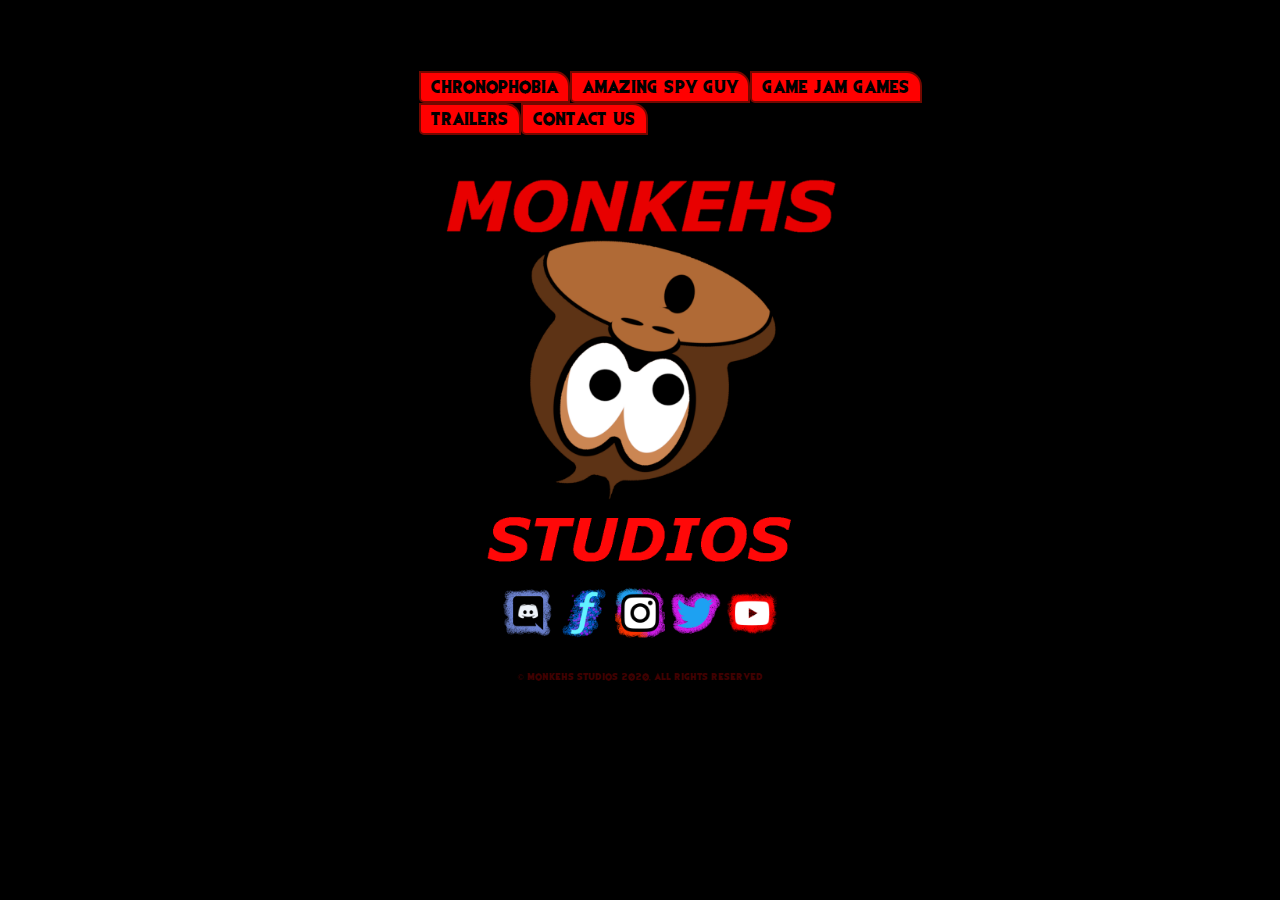
==== index.html @ 2e710202 "HTML Ext removal" ====
<!DOCTYPE html>
<html>

	<head>
		<link rel="stylesheet" href="CSS/style.css">
		<meta name="viewport" content="width=device-width,  initial-scale=1.0">
	</head>

	<body>
	
		<div class = "divPages">
		
			<ul>
				<li><a href="Pages/chrono" class="titleLinks"> Chronophobia </a></li>
				<li><a href="Pages/spyguy" class="titleLinks"> Amazing Spy Guy </a></li>
				<li><a href="Pages/gamejams" class="titleLinks"> Game Jam Games </a></li>
				<li><a href="Pages/trailers" class="titleLinks"> Trailers </a></li>
				<li><a href="Pages/contact" class="titleLinks"> Contact Us </a></li>
			</ul>
			
		</div>
	

		<div class="divLogo">
			<img src="Images/Logos/MonkehsStudios_LogoTrans.png" class="titleLogo_img">
		</div>
		
		
		<div class="divSocialLinks">
			<a href="http://discord.gg/TFRCbbK"> <img src="Images/Social/Icon_Discord.png" class="sm_img"> </a>
			<a href="http://www.facebook.com/MonkehsStudios"> <img src="Images/Social/Icon_FB.png" class="sm_img"> </a>
			<a href="https://www.instagram.com/monkehsstudios"> <img src="Images/Social/Icon_Instagram.png" class="sm_img"> </a>
			<a href="https://twitter.com/MonkehsStudios"> <img src="Images/Social/Icon_Twatter.png" class="sm_img"> </a>
			<a href="https://www.youtube.com/channel/UCS7s8CKkRVXKYYldsYPYCcw"> <img src="Images/Social/Icon_Youtube.png" class="sm_img"> </a>
		</div>
		
		
		<footer class="divFooter"><small>
			<p>&copy; Monkehs Studios 2020, All Rights Reserved</p>
		</small></footer>

	</body>

</html>
---- CSS/style.css ----
body
{
/*	border: 2px solid yellow; */
	background-color: black;
	/*background-image: url('Images/BG_Texture.jpg');*/
	background-repeat: repeat;
	
	padding-bottom: 40px;
	overflow-x: hidden;
}

h1
{
	width: 450px;
	margin: auto;
	color: red;	
/*	border: 2px solid red;*/
}

p
{
	color: red;
	margin-left: 20px;
	
}

a
{
	text-decoration: none;
	color: #000000;
	font-size: 15px;
}

ul
{
	list-style-type: none;
	margin: 0;
	padding: 5% 10% 5% 10%;
	width: 45%;
	
	margin: 0 auto;
}

.titleLinks
{
	float: left;
	display: block;
	
	text-decoration: none;
	border: 2px solid #730800;
	border-radius: 0 15px 0 5px;
  
	padding: 5px 10px;
	background-color: red;	
}

li a:hover
{
	background-color: #730800;
}


.Video
{
	width:100%;
	max-width: 560px;
}

.divVideo
{
	margin: -10px auto;
	top: 0;
	bottom: 20px;
	padding-top: 20px;
	padding-bottom: 20px;
	
	animation-name: LogoFadeIn;
	animation-duration: 3s;
	
	width: 100%;
}


.divLogo
{
/*	border: 2px solid blue;*/
	margin: -10px auto;
	top: 0;
	bottom: 20px;
/*	padding-top: 20px;
	padding-bottom: 20px;*/
	
	animation-name: LogoFadeIn;
	animation-duration: 3s;
	
	
	/*border: 2px solid red;*/
}
@keyframes LogoFadeIn
{
  from {opacity: 0%;}
  to {opacity: 100%;}
}
@keyframes LogoFadeOut 
{
  from {opacity: 100%;}
  to {opacity: 0%;}
}



.divPages
{
/*	border: 2px solid white; 
/*	border-radius: 0 15px 0 5px; */
	
	left: 5%;
	top: 0;
/*	transform: translate(0, -10%);*/
	margin: 0 auto;
	height: 150px;
	padding-bottom: 20px;
}

.divSocialLinks
{
/*	border: 2px solid red;
/*	border-radius: 0 15px 0 5px; */
	
	left: 50%;
	bottom: 10%;
	transform: translate(-50%, 50%);
	margin: 0 auto;
	
	
}

.divFooter
{
/*	border: 2px solid green; */
	position: relative;

	top: 100px;
	left: -10px;
	bottom: 5px;
	width: 100%;
	
	margin-top: -50px;
	
	font-size: 10px;
	opacity: 25%;
}

@font-face
{
    font-family: 'MonkehsFont';
    src: url('../Fonts/EVILDEAD.TTF');
}

.titleLogo_img
{
	width: 400px;
	height: 400px;
	position: 60px;
}
.sm_img
{
	width: 50px;
	height: 50px;
}

* {
	position: relative;
	text-align: center;
	color: blue;
	font-family: 'MonkehsFont';
}
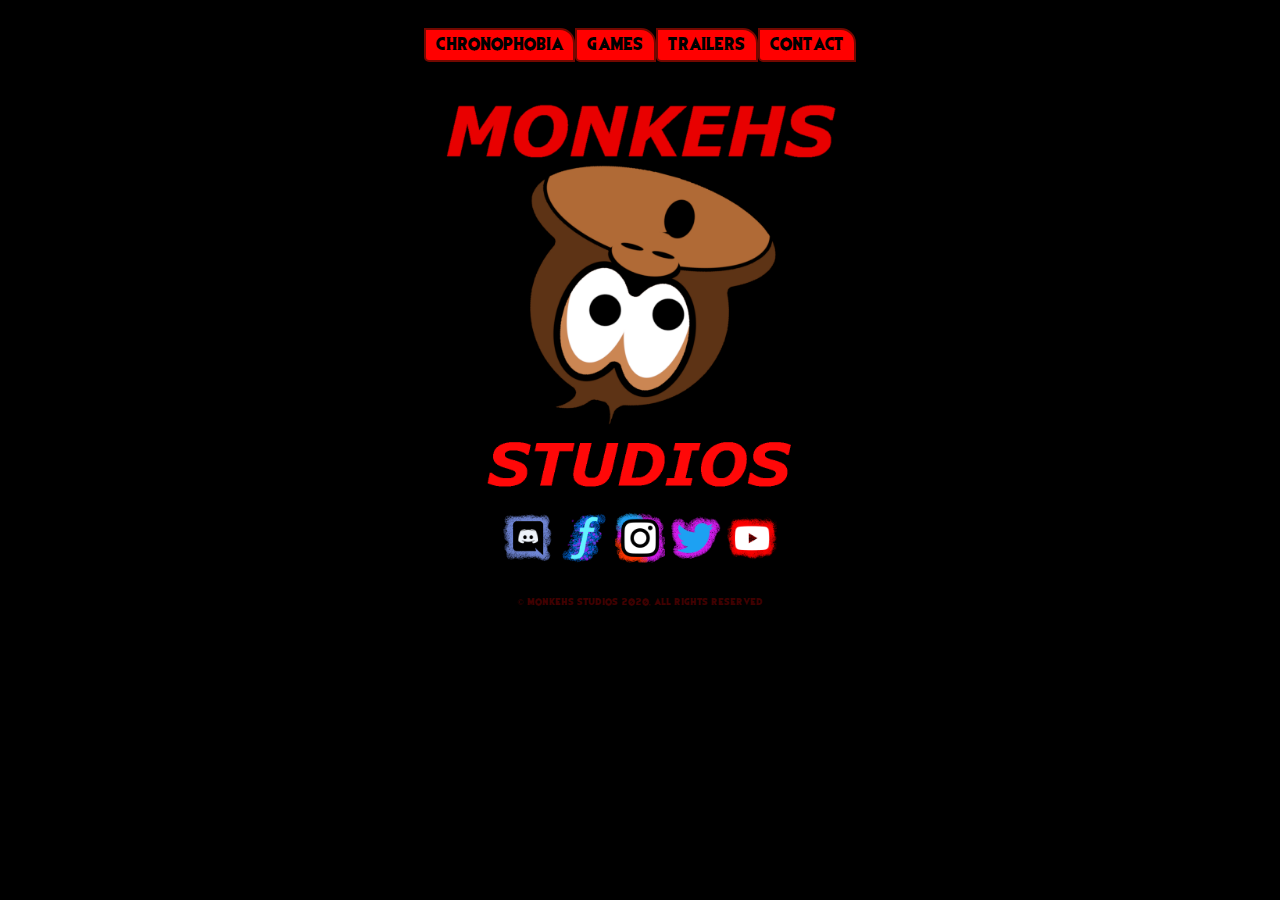
==== commit bf8269b1: "Mass file overhaul" ====
--- a/index.html
+++ b/index.html
@@ -2,6 +2,7 @@
 <html>
 
 	<head>
+		<link rel="icon" href="Images/Logos/MonkehsStudios_Logo-Black.png">
 		<link rel="stylesheet" href="CSS/style.css">
 		<meta name="viewport" content="width=device-width,  initial-scale=1.0">
 	</head>
@@ -12,10 +13,9 @@
 		
 			<ul>
 				<li><a href="Pages/chrono" class="titleLinks"> Chronophobia </a></li>
-				<li><a href="Pages/spyguy" class="titleLinks"> Amazing Spy Guy </a></li>
-				<li><a href="Pages/gamejams" class="titleLinks"> Game Jam Games </a></li>
+				<li><a href="Pages/gamejams" class="titleLinks"> Games </a></li>
 				<li><a href="Pages/trailers" class="titleLinks"> Trailers </a></li>
-				<li><a href="Pages/contact" class="titleLinks"> Contact Us </a></li>
+				<li><a href="Pages/contact" class="titleLinks"> Contact </a></li>
 			</ul>
 			
 		</div>
--- a/CSS/style.css
+++ b/CSS/style.css
@@ -21,7 +21,6 @@
 {
 	color: red;
 	margin-left: 20px;
-	
 }
 
 a
@@ -34,25 +33,17 @@
 ul
 {
 	list-style-type: none;
-	margin: 0;
-	padding: 5% 10% 5% 10%;
-	width: 45%;
+	margin: 0 auto;
+	padding: 20px 0 20px 0;
+	width: 95%;
+	min-height:50px;
 	
-	margin: 0 auto;
+/*	border: 2px solid green; */
+	
+	justify-content: center;
+	display: flex;
 }
 
-.titleLinks
-{
-	float: left;
-	display: block;
-	
-	text-decoration: none;
-	border: 2px solid #730800;
-	border-radius: 0 15px 0 5px;
-  
-	padding: 5px 10px;
-	background-color: red;	
-}
 
 li a:hover
 {
@@ -87,6 +78,7 @@
 	margin: -10px auto;
 	top: 0;
 	bottom: 20px;
+	
 /*	padding-top: 20px;
 	padding-bottom: 20px;*/
 	
@@ -108,18 +100,35 @@
 }
 
 
+.titleLinks
+{
+	float: left;
+	display: inline-block;
+	
+	text-decoration: none;
+	border: 2px solid #730800;
+	border-radius: 0 15px 0 5px;
+  
+	padding: 5px 10px;
+	background-color: red;
+	
+	height: 20px;
+
+}
 
 .divPages
 {
 /*	border: 2px solid white; 
 /*	border-radius: 0 15px 0 5px; */
 	
-	left: 5%;
-	top: 0;
+/*	left: 5%; */
 /*	transform: translate(0, -10%);*/
-	margin: 0 auto;
-	height: 150px;
+/*	margin: 0 auto;*/
+	height: 75px;
+	width: 100%;
 	padding-bottom: 20px;
+
+	
 }
 
 .divSocialLinks
@@ -146,6 +155,7 @@
 	width: 100%;
 	
 	margin-top: -50px;
+	margin-bottom: 25px;
 	
 	font-size: 10px;
 	opacity: 25%;
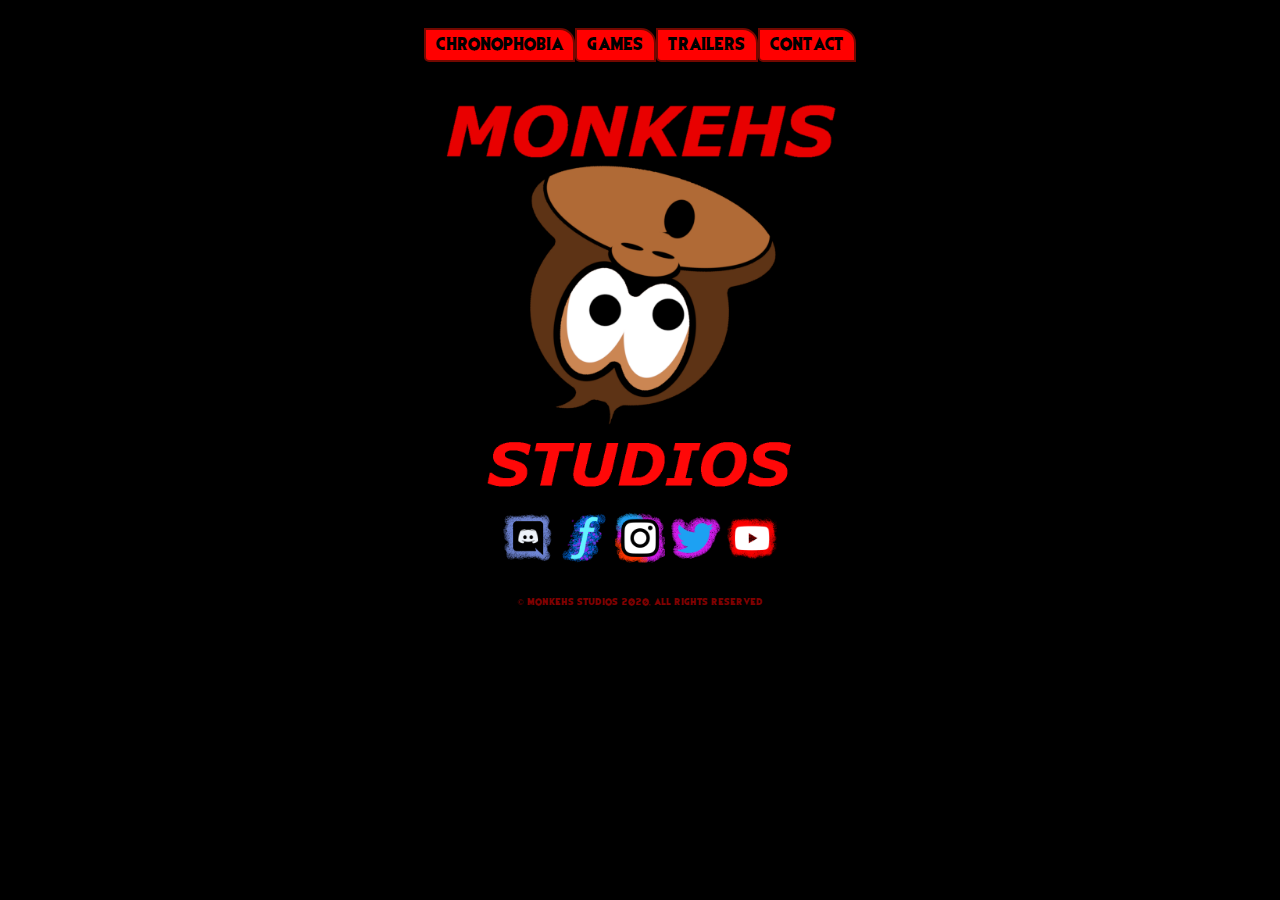
==== commit 003d6f69: "HTTPS Upgrades" ====
--- a/index.html
+++ b/index.html
@@ -27,8 +27,8 @@
 		
 		
 		<div class="divSocialLinks">
-			<a href="http://discord.gg/TFRCbbK"> <img src="Images/Social/Icon_Discord.png" class="sm_img"> </a>
-			<a href="http://www.facebook.com/MonkehsStudios"> <img src="Images/Social/Icon_FB.png" class="sm_img"> </a>
+			<a href="https://discord.gg/TFRCbbK"> <img src="Images/Social/Icon_Discord.png" class="sm_img"> </a>
+			<a href="https://www.facebook.com/MonkehsStudios"> <img src="Images/Social/Icon_FB.png" class="sm_img"> </a>
 			<a href="https://www.instagram.com/monkehsstudios"> <img src="Images/Social/Icon_Instagram.png" class="sm_img"> </a>
 			<a href="https://twitter.com/MonkehsStudios"> <img src="Images/Social/Icon_Twatter.png" class="sm_img"> </a>
 			<a href="https://www.youtube.com/channel/UCS7s8CKkRVXKYYldsYPYCcw"> <img src="Images/Social/Icon_Youtube.png" class="sm_img"> </a>
--- a/CSS/style.css
+++ b/CSS/style.css
@@ -158,7 +158,7 @@
 	margin-bottom: 25px;
 	
 	font-size: 10px;
-	opacity: 25%;
+	opacity: 50%;
 }
 
 @font-face
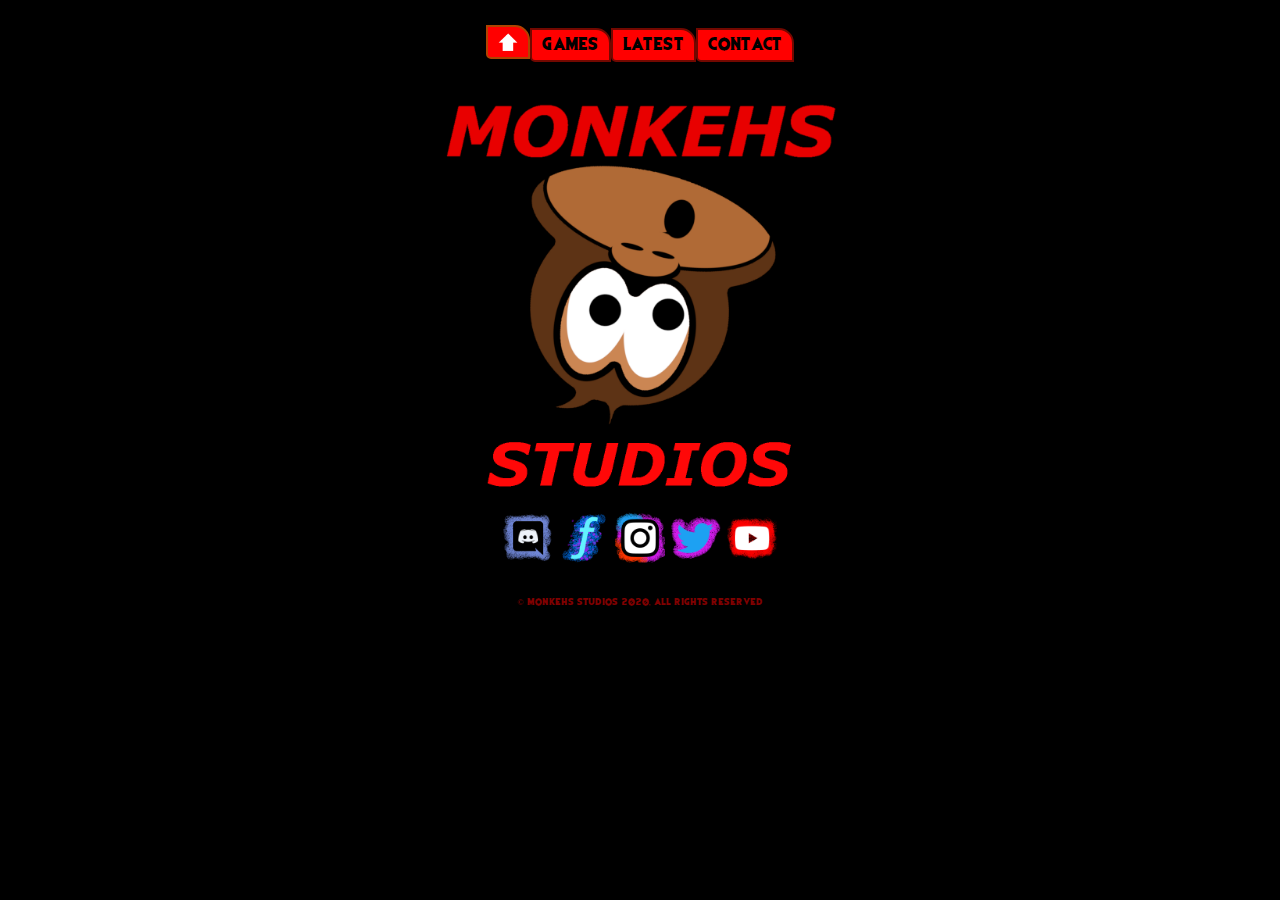
==== commit ff8d5268: "Menu and Meta Tags Update" ====
--- a/index.html
+++ b/index.html
@@ -2,9 +2,16 @@
 <html>
 
 	<head>
+		
+		<title>Welcome to Monkehs Studios!</title>
+		<meta name="description" content="We are Monkehs Studios, the official developer of Chronophobia! JOIN US!!!">
+		<meta name="keywords" content="Videogame, games, development, 3D, Software, monkey, monkey studios, chronophobia, Canada, Toronto">
+		<meta name="author" content="Blake Arney">
+		<meta name="viewport" content="width=device-width,  initial-scale=1.0">
+		
+		
 		<link rel="icon" href="Images/Logos/MonkehsStudios_Logo-Black.png">
 		<link rel="stylesheet" href="CSS/style.css">
-		<meta name="viewport" content="width=device-width,  initial-scale=1.0">
 	</head>
 
 	<body>
@@ -12,9 +19,9 @@
 		<div class = "divPages">
 		
 			<ul>
-				<li><a href="Pages/chrono" class="titleLinks"> Chronophobia </a></li>
+				<li><a href="../index" class="titleLinks_Active"> <img src="Images/Icons/Home.png" class="home_img"> </a></li>
 				<li><a href="Pages/gamejams" class="titleLinks"> Games </a></li>
-				<li><a href="Pages/trailers" class="titleLinks"> Trailers </a></li>
+				<li><a href="Pages/news" class="titleLinks"> Latest </a></li>
 				<li><a href="Pages/contact" class="titleLinks"> Contact </a></li>
 			</ul>
 			
@@ -22,7 +29,7 @@
 	
 
 		<div class="divLogo">
-			<img src="Images/Logos/MonkehsStudios_LogoTrans.png" class="titleLogo_img">
+			<img src="Images/Logos/MonkehsStudios_LogoTrans.png" class="titleLogo_img" alt="Monkehs Studios logo">
 		</div>
 		
 		
--- a/CSS/style.css
+++ b/CSS/style.css
@@ -115,6 +115,21 @@
 	height: 20px;
 
 }
+.titleLinks_Active
+{
+	float: left;
+	display: inline-block;
+	
+	text-decoration: none;
+	border: 2px solid #b04300;
+	border-radius: 0 15px 0 5px;
+  
+	padding: 5px 10px;
+	background-color: red;
+	
+	height: 20px;
+	top: -3px;
+}
 
 .divPages
 {
@@ -178,6 +193,11 @@
 	width: 50px;
 	height: 50px;
 }
+.home_img
+{
+	width: 20px;
+	height: 20px;
+}
 
 * {
 	position: relative;
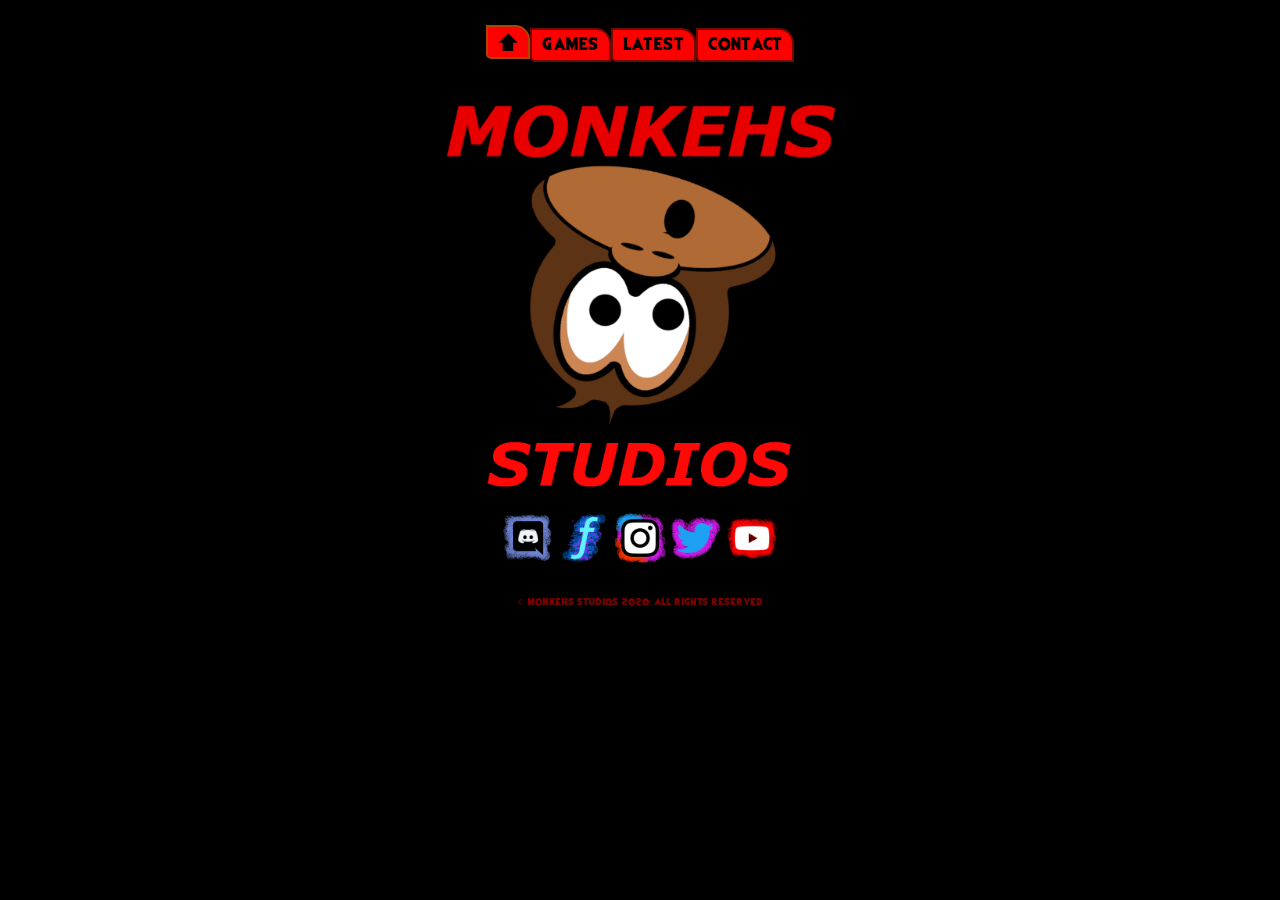
==== commit ef7510b3: "Site overhaul" ====
--- a/index.html
+++ b/index.html
@@ -19,10 +19,10 @@
 		<div class = "divPages">
 		
 			<ul>
-				<li><a href="../index" class="titleLinks_Active"> <img src="Images/Icons/Home.png" class="home_img"> </a></li>
-				<li><a href="Pages/gamejams" class="titleLinks"> Games </a></li>
-				<li><a href="Pages/news" class="titleLinks"> Latest </a></li>
-				<li><a href="Pages/contact" class="titleLinks"> Contact </a></li>
+				<li><a href="index" class="titleLinks_Active"> <img src="Images/Icons/Home.png" class="home_img"> </a></li>
+				<li><a href="gamejams" class="titleLinks"> Games </a></li>
+				<li><a href="news" class="titleLinks"> Latest </a></li>
+				<li><a href="contact" class="titleLinks"> Contact </a></li>
 			</ul>
 			
 		</div>
--- a/CSS/style.css
+++ b/CSS/style.css
@@ -179,7 +179,7 @@
 @font-face
 {
     font-family: 'MonkehsFont';
-    src: url('../Fonts/EVILDEAD.TTF');
+    src: url('../Fonts/MonkFont.TTF');
 }
 
 .titleLogo_img
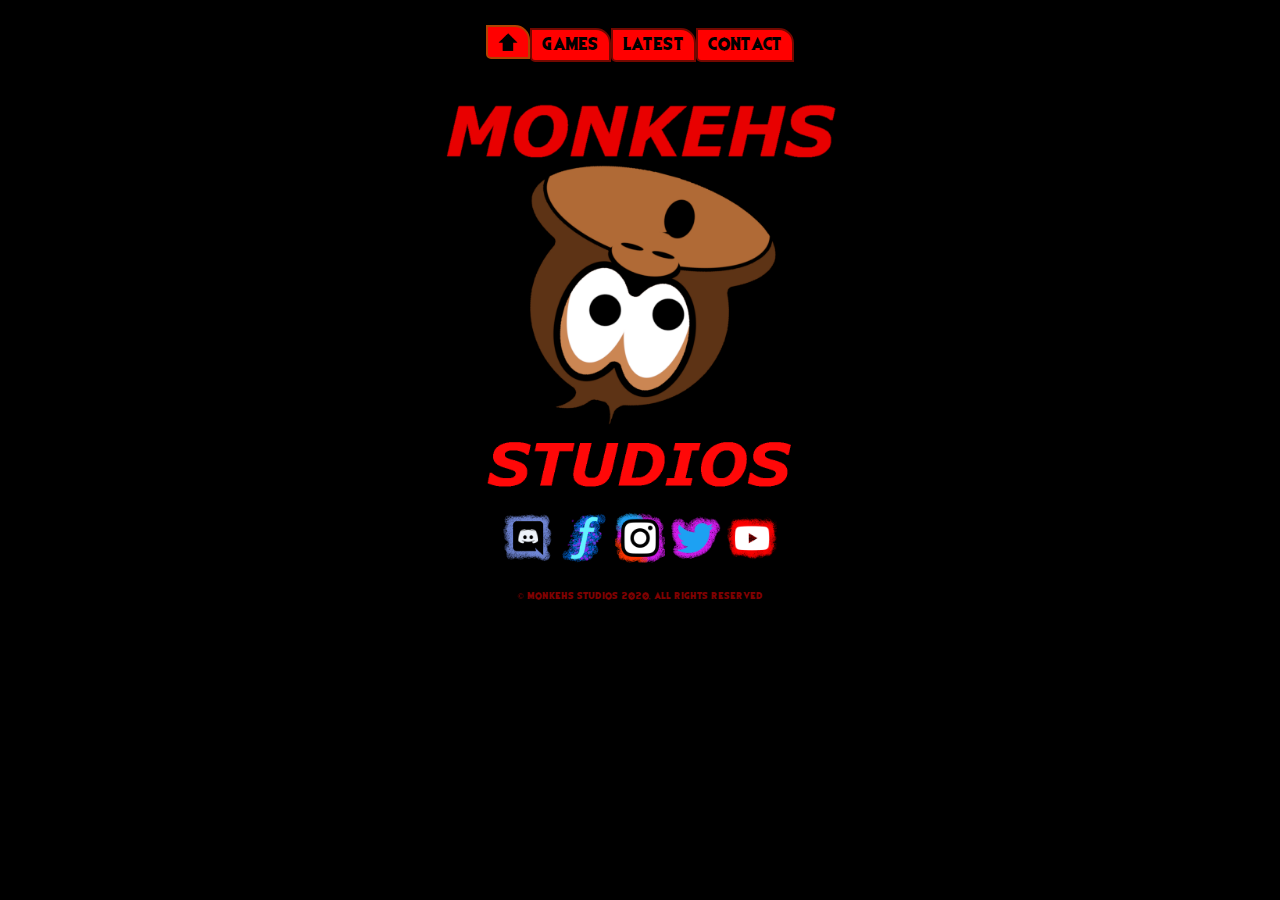
==== commit c79a277b: "<small> fix" ====
--- a/index.html
+++ b/index.html
@@ -1,5 +1,5 @@
 <!DOCTYPE html>
-<html>
+<html lang="en">
 
 	<head>
 		
@@ -19,7 +19,7 @@
 		<div class = "divPages">
 		
 			<ul>
-				<li><a href="index" class="titleLinks_Active"> <img src="Images/Icons/Home.png" class="home_img"> </a></li>
+				<li><a href="index" class="titleLinks_Active"> <img src="Images/Icons/Home.png" class="home_img" alt="Home button icon"> </a></li>
 				<li><a href="gamejams" class="titleLinks"> Games </a></li>
 				<li><a href="news" class="titleLinks"> Latest </a></li>
 				<li><a href="contact" class="titleLinks"> Contact </a></li>
@@ -32,18 +32,17 @@
 			<img src="Images/Logos/MonkehsStudios_LogoTrans.png" class="titleLogo_img" alt="Monkehs Studios logo">
 		</div>
 		
-		
 		<div class="divSocialLinks">
-			<a href="https://discord.gg/TFRCbbK"> <img src="Images/Social/Icon_Discord.png" class="sm_img"> </a>
-			<a href="https://www.facebook.com/MonkehsStudios"> <img src="Images/Social/Icon_FB.png" class="sm_img"> </a>
-			<a href="https://www.instagram.com/monkehsstudios"> <img src="Images/Social/Icon_Instagram.png" class="sm_img"> </a>
-			<a href="https://twitter.com/MonkehsStudios"> <img src="Images/Social/Icon_Twatter.png" class="sm_img"> </a>
-			<a href="https://www.youtube.com/channel/UCS7s8CKkRVXKYYldsYPYCcw"> <img src="Images/Social/Icon_Youtube.png" class="sm_img"> </a>
+			<a href="https://discord.gg/TFRCbbK"> <img src="Images/Social/Icon_Discord.png" class="sm_img" alt="Discord button link"> </a>
+			<a href="https://www.facebook.com/MonkehsStudios"> <img src="Images/Social/Icon_FB.png" class="sm_img" alt="Facebook button link"> </a>
+			<a href="https://www.instagram.com/monkehsstudios"> <img src="Images/Social/Icon_Instagram.png" class="sm_img" alt="Instagram button link"> </a>
+			<a href="https://twitter.com/MonkehsStudios"> <img src="Images/Social/Icon_Twatter.png" class="sm_img" alt="Twitter button link"> </a>
+			<a href="https://www.youtube.com/channel/UCS7s8CKkRVXKYYldsYPYCcw"> <img src="Images/Social/Icon_Youtube.png" class="sm_img" alt="Youtube button link"> </a>
 		</div>
 		
 		
 		<footer class="divFooter"><small>
-			<p>&copy; Monkehs Studios 2020, All Rights Reserved</p>
+			&copy; Monkehs Studios 2020, All Rights Reserved
 		</small></footer>
 
 	</body>
--- a/CSS/style.css
+++ b/CSS/style.css
@@ -9,6 +9,12 @@
 	overflow-x: hidden;
 }
 
+
+label, select, option, u, i, textarea
+{
+	color: red;
+}
+
 h1
 {
 	width: 450px;
@@ -17,7 +23,7 @@
 /*	border: 2px solid red;*/
 }
 
-p
+p, small
 {
 	color: red;
 	margin-left: 20px;
